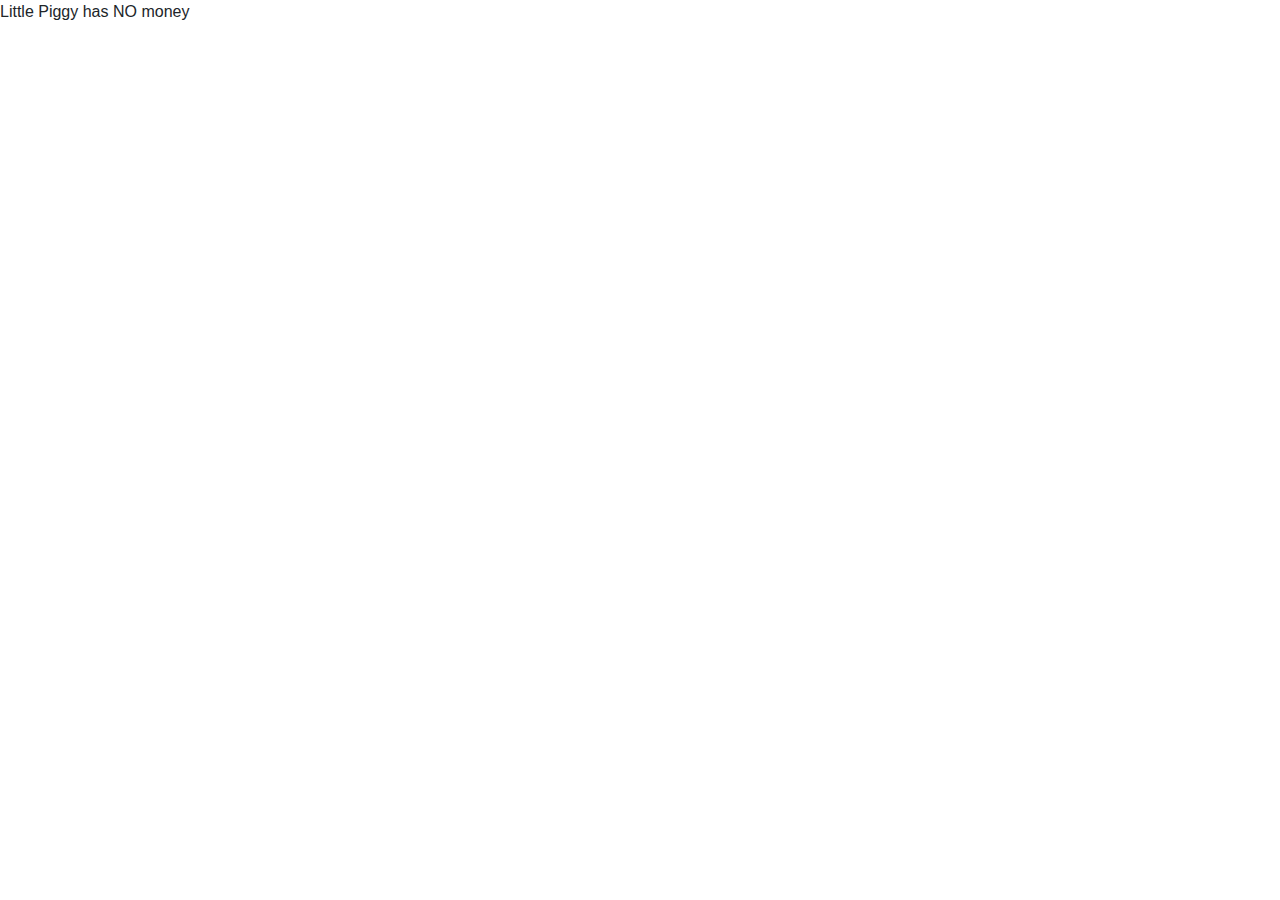
==== src/main/resources/templates/index.html @ 73000fe7 "task 6 Create home page controller update" ====
<!DOCTYPE html>
<html xmlns:th="http://www.thymeleaf.org">
<head>
    <meta charset="utf-8">
    <meta http-equiv="x-ua-compatible" content="ie=edge">
    <title>Little Piggy Bank</title>
    <meta name="viewport" content="width=device-width, initial-scale=1">
    <link rel="stylesheet" href="https://stackpath.bootstrapcdn.com/bootstrap/4.1.3/css/bootstrap.min.css">
    <link rel="stylesheet" href="https://use.fontawesome.com/releases/v5.4.1/css/all.css">
</head>
<body>
<p5> Little Piggy has NO  money</p5>

</body>
</html>
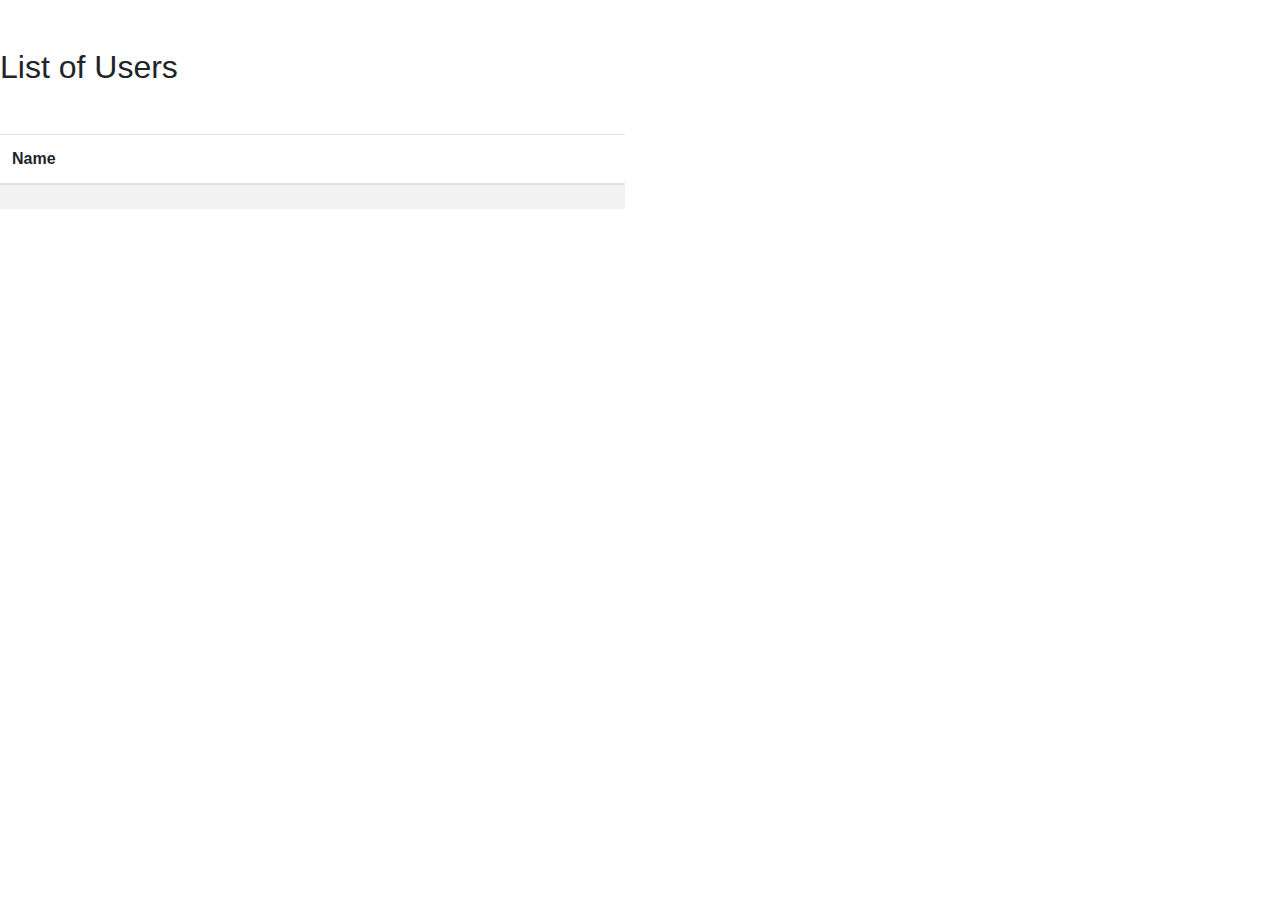
==== commit 092c2297: ""Retrieve entity from H2 DB - major changes"" ====
--- a/src/main/resources/templates/index.html
+++ b/src/main/resources/templates/index.html
@@ -9,7 +9,27 @@
     <link rel="stylesheet" href="https://use.fontawesome.com/releases/v5.4.1/css/all.css">
 </head>
 <body>
-<p5> Little Piggy has NO  money</p5>
-
+<div th:switch="${users}">
+    <div class="row">
+        <div class="col-md-6">
+<!--            <p class="my-5"><a href="/userslist" class="btn btn-primary"><i class="fas fa-user-plus ml-2"></i></a></p>-->
+            <div th:case="*">
+                <h2 class="my-5"> List of Users</h2>
+                <table class="table table-striped table-responsive-md">
+                    <thead>
+                    <tr>
+                        <th>Name</th>
+                    </tr>
+                    </thead>
+                    <tbody>
+                    <tr th:each="user : ${users}">
+                        <td th:text="${user.name}"></td>
+                    </tr>
+                    </tbody>
+                </table>
+            </div>
+        </div>
+    </div>
+</div>
 </body>
 </html>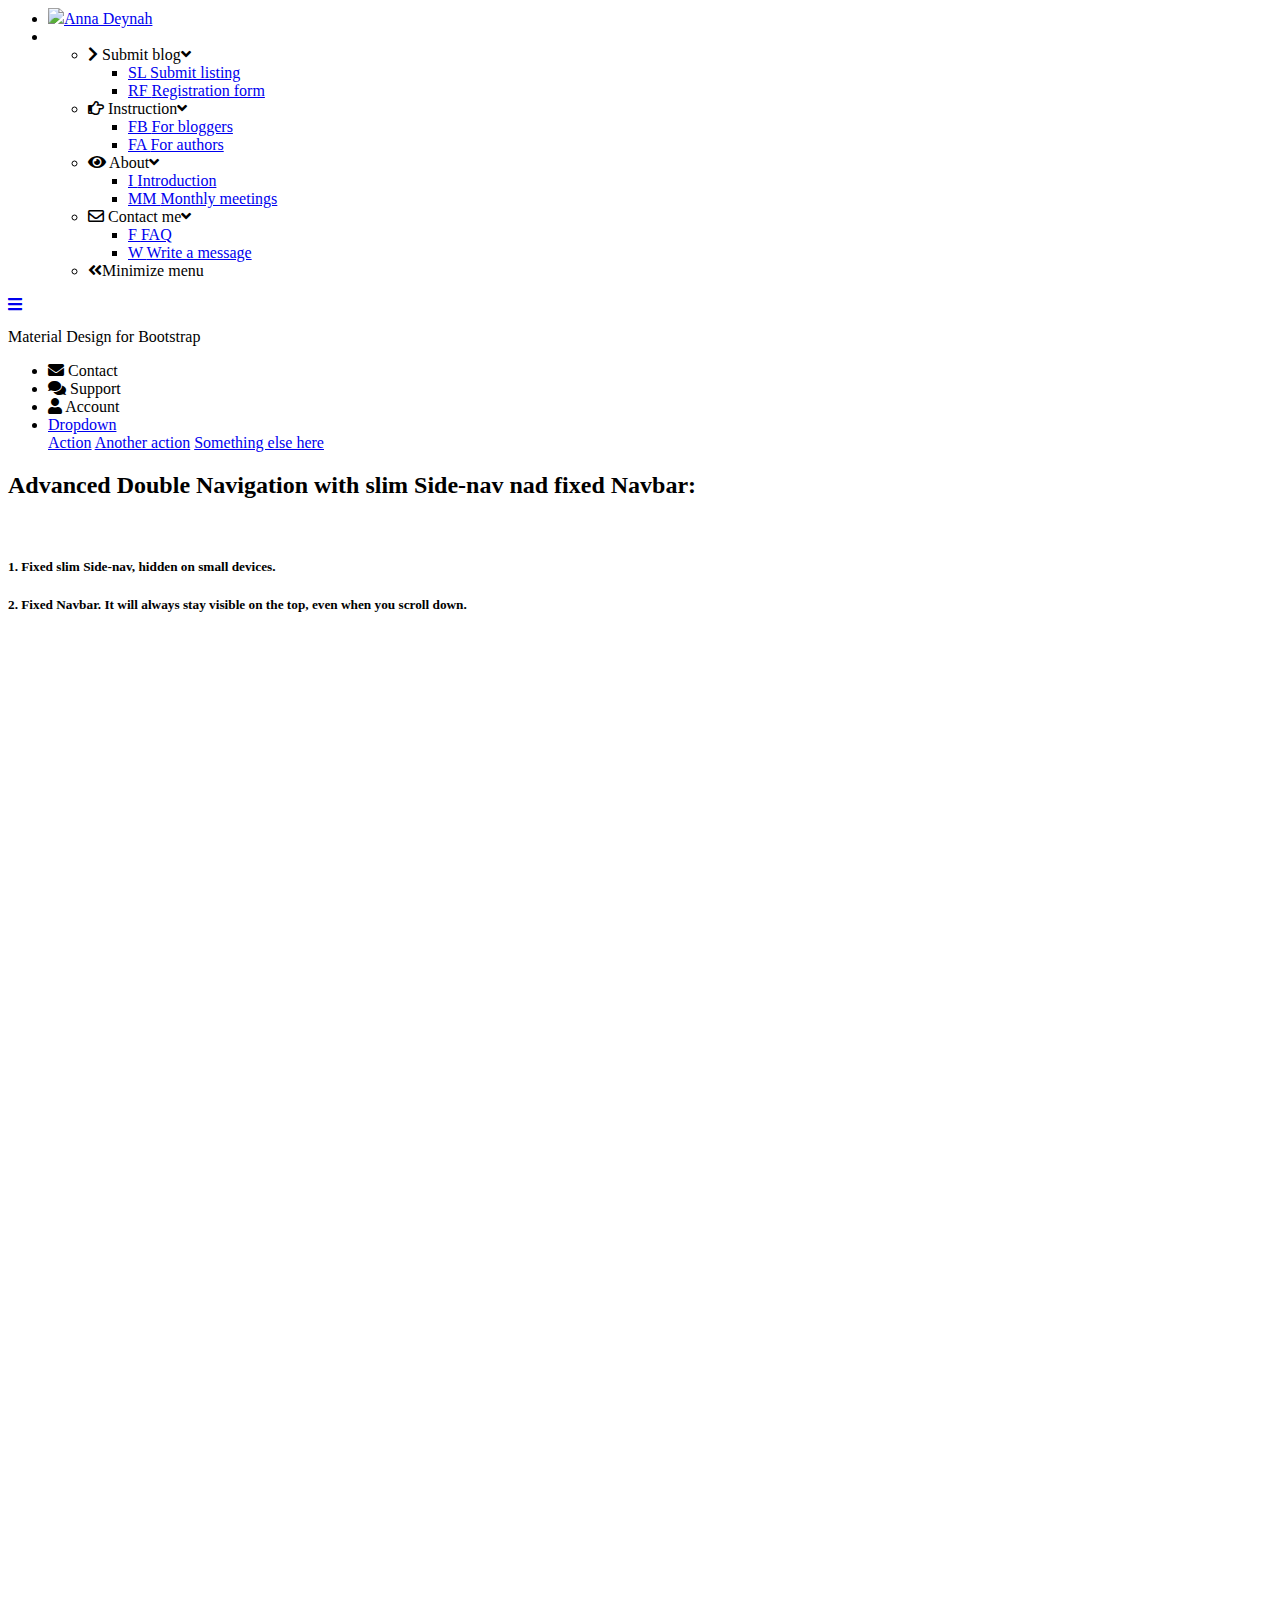
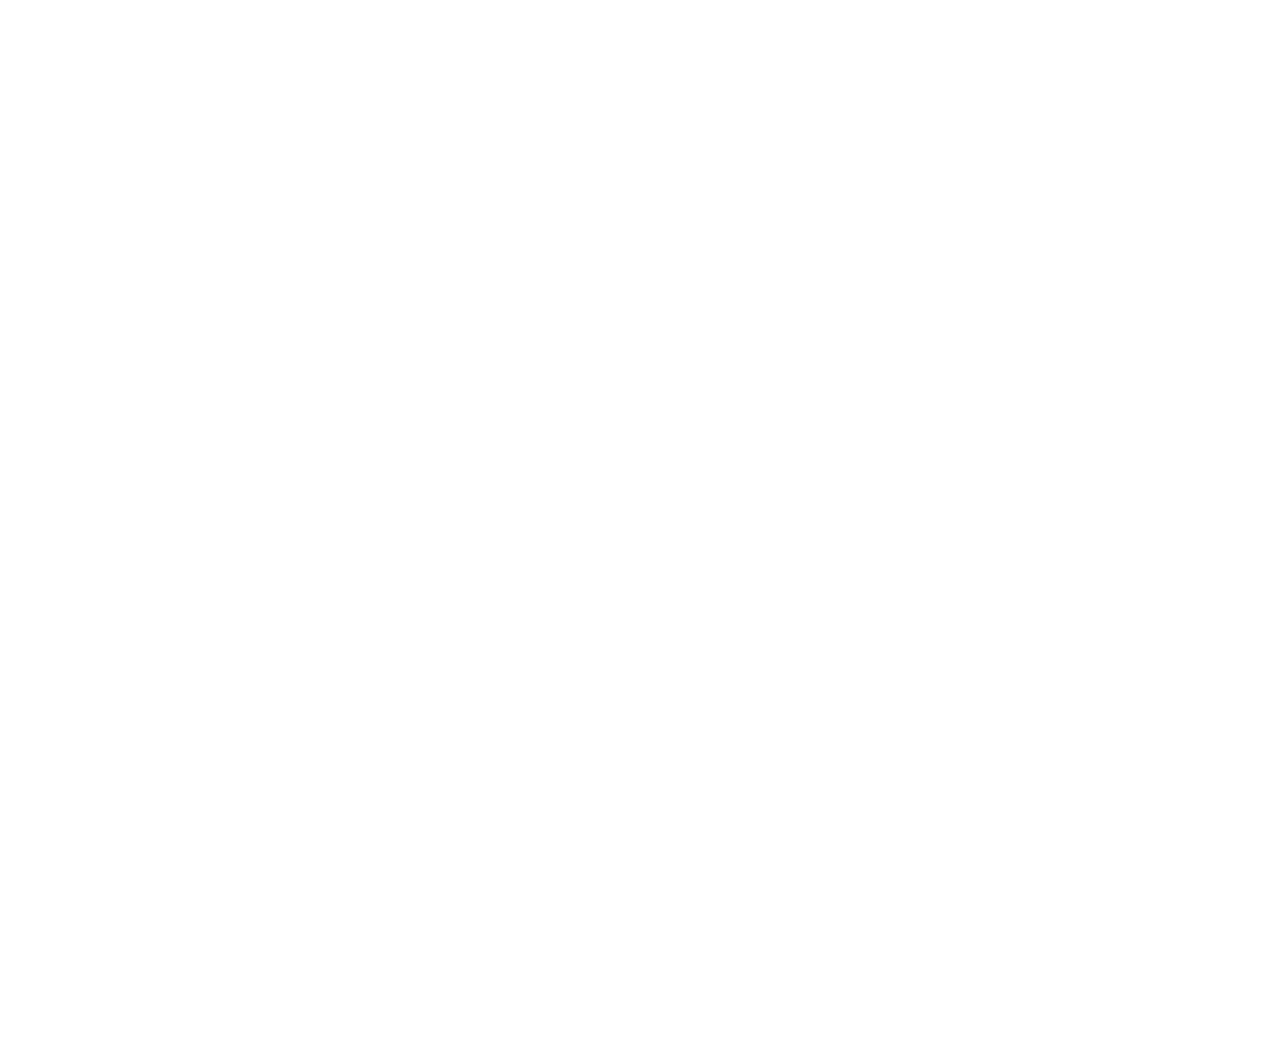
==== commit 7957ef0c: ""Task 10- 11- navigation bar"" ====
--- a/src/main/resources/templates/index.html
+++ b/src/main/resources/templates/index.html
@@ -1,35 +1,161 @@
-<!DOCTYPE html>
-<html xmlns:th="http://www.thymeleaf.org">
+<!--<!DOCTYPE html>-->
+<!--<html xmlns:th="http://www.thymeleaf.org">-->
+<!--<head>-->
+<!--    <meta charset="utf-8">-->
+<!--    <meta http-equiv="x-ua-compatible" content="ie=edge">-->
+<!--    <title>Little Piggy Bank</title>-->
+<!--    <meta name="viewport" content="width=device-width, initial-scale=1">-->
+<!--    <link rel="stylesheet" href="https://stackpath.bootstrapcdn.com/bootstrap/4.1.3/css/bootstrap.min.css">-->
+<!--    <link rel="stylesheet" href="https://use.fontawesome.com/releases/v5.4.1/css/all.css">-->
+<!--</head>-->
+<!--<body>-->
+<!--</body>-->
+<!--</html>-->
+
+<!--Navbar-->
 <head>
     <meta charset="utf-8">
+    <meta name="viewport" content="width=device-width, initial-scale=1, shrink-to-fit=no">
     <meta http-equiv="x-ua-compatible" content="ie=edge">
-    <title>Little Piggy Bank</title>
-    <meta name="viewport" content="width=device-width, initial-scale=1">
-    <link rel="stylesheet" href="https://stackpath.bootstrapcdn.com/bootstrap/4.1.3/css/bootstrap.min.css">
-    <link rel="stylesheet" href="https://use.fontawesome.com/releases/v5.4.1/css/all.css">
-</head>
-<body>
-<div th:switch="${users}">
-    <div class="row">
-        <div class="col-md-6">
-<!--            <p class="my-5"><a href="/userslist" class="btn btn-primary"><i class="fas fa-user-plus ml-2"></i></a></p>-->
-            <div th:case="*">
-                <h2 class="my-5"> List of Users</h2>
-                <table class="table table-striped table-responsive-md">
-                    <thead>
-                    <tr>
-                        <th>Name</th>
-                    </tr>
-                    </thead>
-                    <tbody>
-                    <tr th:each="user : ${users}">
-                        <td th:text="${user.name}"></td>
-                    </tr>
-                    </tbody>
-                </table>
-            </div>
+    <title>Material Design Bootstrap</title>
+    <!-- Font Awesome -->
+    <link rel="stylesheet" href="https://use.fontawesome.com/releases/v5.8.2/css/all.css">
+    <!-- Bootstrap core CSS -->
+    <link href="css/bootstrap.min.css" rel="stylesheet">
+    <!-- Material Design Bootstrap -->
+    <link href="css/mdb.min.css" rel="stylesheet">
+    <!-- Your custom styles (optional) -->
+    <link href="css/style.css" rel="stylesheet">
+</head><head>
+<body class="fixed-sn mdb-skin">
+
+<!--Double navigation-->
+<header>
+    <!-- Sidebar navigation -->
+    <div id="slide-out" class="side-nav fixed wide sn-bg-1">
+        <ul class="custom-scrollbar">
+            <!-- Logo -->
+            <li>
+                <div class="logo-wrapper sn-ad-avatar-wrapper">
+                    <a href="#"><img src="https://mdbootstrap.com/img/Photos/Avatars/img%20(10).jpg" class="rounded-circle"><span>Anna Deynah</span></a>
+                </div>
+            </li>
+            <!--/. Logo -->
+            <!-- Side navigation links -->
+            <li>
+                <ul class="collapsible collapsible-accordion">
+                    <li><a class="collapsible-header waves-effect arrow-r active"><i class="sv-slim-icon fas fa-chevron-right"></i> Submit blog<i class="fas fa-angle-down rotate-icon"></i></a>
+                        <div class="collapsible-body">
+                            <ul>
+                                <li><a href="#" class="waves-effect active">
+                                    <span class="sv-slim"> SL </span>
+                                    <span class="sv-normal">Submit listing</span></a>
+                                </li>
+                                <li><a href="#" class="waves-effect">
+                                    <span class="sv-slim"> RF </span>
+                                    <span class="sv-normal">Registration form</span></a>
+                                </li>
+                            </ul>
+                        </div>
+                    </li>
+                    <li><a class="collapsible-header waves-effect arrow-r"><i class="sv-slim-icon far fa-hand-point-right"></i> Instruction<i class="fas fa-angle-down rotate-icon"></i></a>
+                        <div class="collapsible-body">
+                            <ul>
+                                <li><a href="#" class="waves-effect">
+                                    <span class="sv-slim"> FB </span>
+                                    <span class="sv-normal">For bloggers</span></a>
+                                </li>
+                                <li><a href="#" class="waves-effect">
+                                    <span class="sv-slim"> FA </span>
+                                    <span class="sv-normal">For authors</span></a>
+                                </li>
+                            </ul>
+                        </div>
+                    </li>
+                    <li><a class="collapsible-header waves-effect arrow-r"><i class="sv-slim-icon fas fa-eye"></i> About<i class="fas fa-angle-down rotate-icon"></i></a>
+                        <div class="collapsible-body">
+                            <ul>
+                                <li><a href="#" class="waves-effect">
+                                    <span class="sv-slim"> I </span>
+                                    <span class="sv-normal">Introduction</span></a>
+                                </li>
+                                <li><a href="#" class="waves-effect">
+                                    <span class="sv-slim"> MM </span>
+                                    <span class="sv-normal">Monthly meetings</span></a>
+                                </li>
+                            </ul>
+                        </div>
+                    </li>
+                    <li><a class="collapsible-header waves-effect arrow-r"><i class="sv-slim-icon far fa-envelope"></i> Contact me<i class="fas fa-angle-down rotate-icon"></i></a>
+                        <div class="collapsible-body">
+                            <ul>
+                                <li><a href="#" class="waves-effect">
+                                    <span class="sv-slim"> F </span>
+                                    <span class="sv-normal">FAQ</span></a>
+                                </li>
+                                <li><a href="#" class="waves-effect">
+                                    <span class="sv-slim"> W </span>
+                                    <span class="sv-normal">Write a message</span></a>
+                                </li>
+                            </ul>
+                        </div>
+                    </li>
+                    <li><a id="toggle" class="waves-effect"><i class="sv-slim-icon fas fa-angle-double-left"></i>Minimize menu</a>
+                    </li>
+                </ul>
+            </li>
+            <!--/. Side navigation links -->
+        </ul>
+        <div class="sidenav-bg rgba-blue-strong"></div>
+    </div>
+    <!--/. Sidebar navigation -->
+    <!-- Navbar -->
+    <nav class="navbar fixed-top navbar-toggleable-md navbar-expand-lg scrolling-navbar double-nav">
+        <!-- SideNav slide-out button -->
+        <div class="float-left">
+            <a href="#" data-activates="slide-out" class="button-collapse"><i class="fas fa-bars"></i></a>
         </div>
+        <!-- Breadcrumb-->
+        <div class="breadcrumb-dn mr-auto">
+            <p>Material Design for Bootstrap</p>
+        </div>
+        <ul class="nav navbar-nav nav-flex-icons ml-auto">
+            <li class="nav-item">
+                <a class="nav-link"><i class="fas fa-envelope"></i> <span class="clearfix d-none d-sm-inline-block">Contact</span></a>
+            </li>
+            <li class="nav-item">
+                <a class="nav-link"><i class="fas fa-comments"></i> <span class="clearfix d-none d-sm-inline-block">Support</span></a>
+            </li>
+            <li class="nav-item">
+                <a class="nav-link"><i class="fas fa-user"></i> <span class="clearfix d-none d-sm-inline-block">Account</span></a>
+            </li>
+            <li class="nav-item dropdown">
+                <a class="nav-link dropdown-toggle" href="#" id="navbarDropdownMenuLink" data-toggle="dropdown"
+                   aria-haspopup="true" aria-expanded="false">
+                    Dropdown
+                </a>
+                <div class="dropdown-menu dropdown-menu-right" aria-labelledby="navbarDropdownMenuLink">
+                    <a class="dropdown-item" href="#">Action</a>
+                    <a class="dropdown-item" href="#">Another action</a>
+                    <a class="dropdown-item" href="#">Something else here</a>
+                </div>
+            </li>
+        </ul>
+    </nav>
+    <!-- /.Navbar -->
+</header>
+<!--/.Double navigation-->
+
+<!--Main Layout-->
+<main>
+    <div class="container-fluid mt-5">
+        <h2>Advanced Double Navigation with slim Side-nav nad fixed Navbar:</h2>
+        <br>
+        <h5>1. Fixed slim Side-nav, hidden on small devices.</h5>
+        <h5>2. Fixed Navbar. It will always stay visible on the top, even when you scroll down.</h5>
+        <div style="height: 2000px"></div>
     </div>
-</div>
-</body>
-</html>+</main>
+<!--Main Layout-->
+
+</body>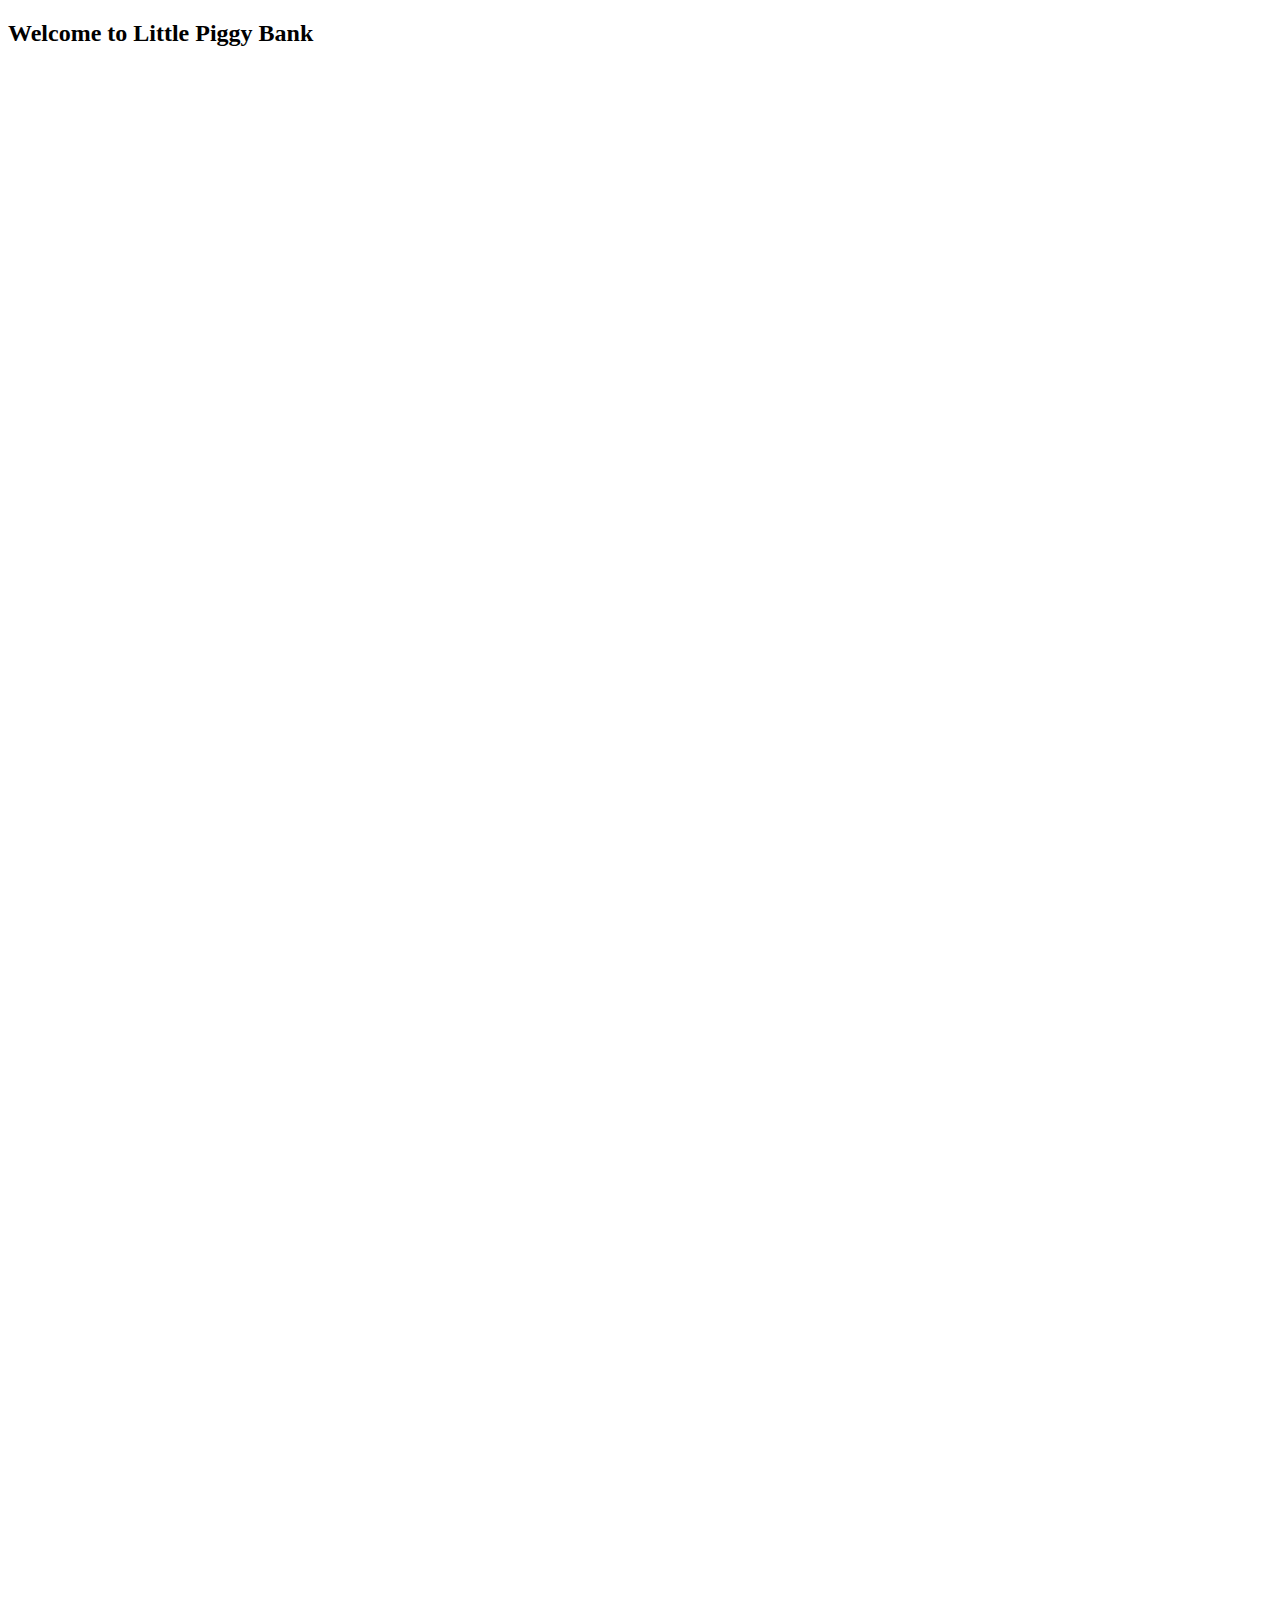
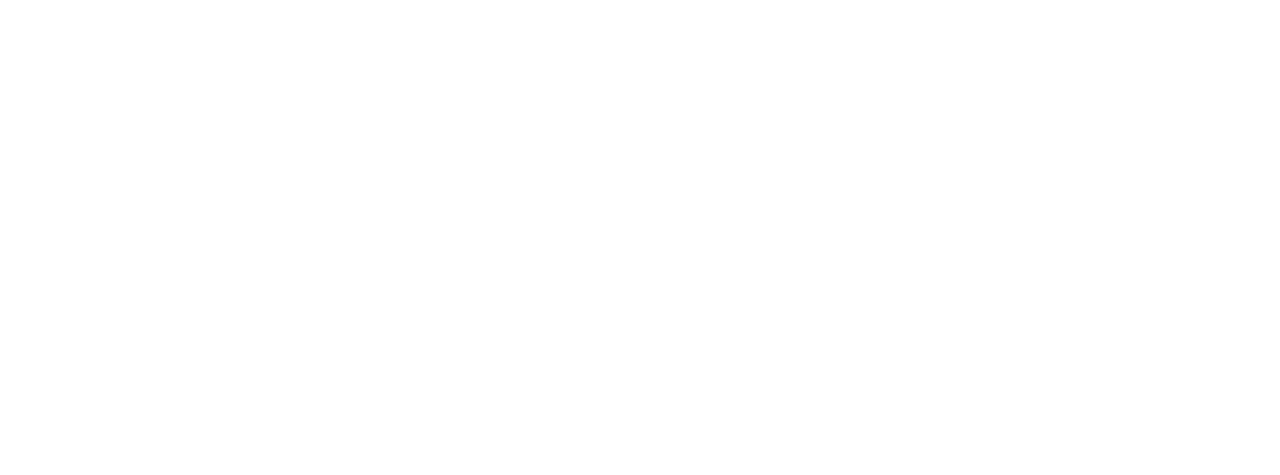
==== commit 713a92f2: ""Task 12- add buttons in the navigation bar"" ====
--- a/src/main/resources/templates/index.html
+++ b/src/main/resources/templates/index.html
@@ -1,23 +1,11 @@
-<!--<!DOCTYPE html>-->
-<!--<html xmlns:th="http://www.thymeleaf.org">-->
-<!--<head>-->
-<!--    <meta charset="utf-8">-->
-<!--    <meta http-equiv="x-ua-compatible" content="ie=edge">-->
-<!--    <title>Little Piggy Bank</title>-->
-<!--    <meta name="viewport" content="width=device-width, initial-scale=1">-->
-<!--    <link rel="stylesheet" href="https://stackpath.bootstrapcdn.com/bootstrap/4.1.3/css/bootstrap.min.css">-->
-<!--    <link rel="stylesheet" href="https://use.fontawesome.com/releases/v5.4.1/css/all.css">-->
-<!--</head>-->
-<!--<body>-->
-<!--</body>-->
-<!--</html>-->
+<!DOCTYPE html>
+<html xmlns:th="http://www.thymeleaf.org">
 
-<!--Navbar-->
 <head>
     <meta charset="utf-8">
     <meta name="viewport" content="width=device-width, initial-scale=1, shrink-to-fit=no">
     <meta http-equiv="x-ua-compatible" content="ie=edge">
-    <title>Material Design Bootstrap</title>
+    <title>Little Piggy Bank</title>
     <!-- Font Awesome -->
     <link rel="stylesheet" href="https://use.fontawesome.com/releases/v5.8.2/css/all.css">
     <!-- Bootstrap core CSS -->
@@ -26,136 +14,17 @@
     <link href="css/mdb.min.css" rel="stylesheet">
     <!-- Your custom styles (optional) -->
     <link href="css/style.css" rel="stylesheet">
-</head><head>
+</head>
+
 <body class="fixed-sn mdb-skin">
 
-<!--Double navigation-->
-<header>
-    <!-- Sidebar navigation -->
-    <div id="slide-out" class="side-nav fixed wide sn-bg-1">
-        <ul class="custom-scrollbar">
-            <!-- Logo -->
-            <li>
-                <div class="logo-wrapper sn-ad-avatar-wrapper">
-                    <a href="#"><img src="https://mdbootstrap.com/img/Photos/Avatars/img%20(10).jpg" class="rounded-circle"><span>Anna Deynah</span></a>
-                </div>
-            </li>
-            <!--/. Logo -->
-            <!-- Side navigation links -->
-            <li>
-                <ul class="collapsible collapsible-accordion">
-                    <li><a class="collapsible-header waves-effect arrow-r active"><i class="sv-slim-icon fas fa-chevron-right"></i> Submit blog<i class="fas fa-angle-down rotate-icon"></i></a>
-                        <div class="collapsible-body">
-                            <ul>
-                                <li><a href="#" class="waves-effect active">
-                                    <span class="sv-slim"> SL </span>
-                                    <span class="sv-normal">Submit listing</span></a>
-                                </li>
-                                <li><a href="#" class="waves-effect">
-                                    <span class="sv-slim"> RF </span>
-                                    <span class="sv-normal">Registration form</span></a>
-                                </li>
-                            </ul>
-                        </div>
-                    </li>
-                    <li><a class="collapsible-header waves-effect arrow-r"><i class="sv-slim-icon far fa-hand-point-right"></i> Instruction<i class="fas fa-angle-down rotate-icon"></i></a>
-                        <div class="collapsible-body">
-                            <ul>
-                                <li><a href="#" class="waves-effect">
-                                    <span class="sv-slim"> FB </span>
-                                    <span class="sv-normal">For bloggers</span></a>
-                                </li>
-                                <li><a href="#" class="waves-effect">
-                                    <span class="sv-slim"> FA </span>
-                                    <span class="sv-normal">For authors</span></a>
-                                </li>
-                            </ul>
-                        </div>
-                    </li>
-                    <li><a class="collapsible-header waves-effect arrow-r"><i class="sv-slim-icon fas fa-eye"></i> About<i class="fas fa-angle-down rotate-icon"></i></a>
-                        <div class="collapsible-body">
-                            <ul>
-                                <li><a href="#" class="waves-effect">
-                                    <span class="sv-slim"> I </span>
-                                    <span class="sv-normal">Introduction</span></a>
-                                </li>
-                                <li><a href="#" class="waves-effect">
-                                    <span class="sv-slim"> MM </span>
-                                    <span class="sv-normal">Monthly meetings</span></a>
-                                </li>
-                            </ul>
-                        </div>
-                    </li>
-                    <li><a class="collapsible-header waves-effect arrow-r"><i class="sv-slim-icon far fa-envelope"></i> Contact me<i class="fas fa-angle-down rotate-icon"></i></a>
-                        <div class="collapsible-body">
-                            <ul>
-                                <li><a href="#" class="waves-effect">
-                                    <span class="sv-slim"> F </span>
-                                    <span class="sv-normal">FAQ</span></a>
-                                </li>
-                                <li><a href="#" class="waves-effect">
-                                    <span class="sv-slim"> W </span>
-                                    <span class="sv-normal">Write a message</span></a>
-                                </li>
-                            </ul>
-                        </div>
-                    </li>
-                    <li><a id="toggle" class="waves-effect"><i class="sv-slim-icon fas fa-angle-double-left"></i>Minimize menu</a>
-                    </li>
-                </ul>
-            </li>
-            <!--/. Side navigation links -->
-        </ul>
-        <div class="sidenav-bg rgba-blue-strong"></div>
-    </div>
-    <!--/. Sidebar navigation -->
-    <!-- Navbar -->
-    <nav class="navbar fixed-top navbar-toggleable-md navbar-expand-lg scrolling-navbar double-nav">
-        <!-- SideNav slide-out button -->
-        <div class="float-left">
-            <a href="#" data-activates="slide-out" class="button-collapse"><i class="fas fa-bars"></i></a>
-        </div>
-        <!-- Breadcrumb-->
-        <div class="breadcrumb-dn mr-auto">
-            <p>Material Design for Bootstrap</p>
-        </div>
-        <ul class="nav navbar-nav nav-flex-icons ml-auto">
-            <li class="nav-item">
-                <a class="nav-link"><i class="fas fa-envelope"></i> <span class="clearfix d-none d-sm-inline-block">Contact</span></a>
-            </li>
-            <li class="nav-item">
-                <a class="nav-link"><i class="fas fa-comments"></i> <span class="clearfix d-none d-sm-inline-block">Support</span></a>
-            </li>
-            <li class="nav-item">
-                <a class="nav-link"><i class="fas fa-user"></i> <span class="clearfix d-none d-sm-inline-block">Account</span></a>
-            </li>
-            <li class="nav-item dropdown">
-                <a class="nav-link dropdown-toggle" href="#" id="navbarDropdownMenuLink" data-toggle="dropdown"
-                   aria-haspopup="true" aria-expanded="false">
-                    Dropdown
-                </a>
-                <div class="dropdown-menu dropdown-menu-right" aria-labelledby="navbarDropdownMenuLink">
-                    <a class="dropdown-item" href="#">Action</a>
-                    <a class="dropdown-item" href="#">Another action</a>
-                    <a class="dropdown-item" href="#">Something else here</a>
-                </div>
-            </li>
-        </ul>
-    </nav>
-    <!-- /.Navbar -->
-</header>
-<!--/.Double navigation-->
+    <nav th:replace="fragments/navbar.html :: navbar" />
 
-<!--Main Layout-->
 <main>
     <div class="container-fluid mt-5">
-        <h2>Advanced Double Navigation with slim Side-nav nad fixed Navbar:</h2>
-        <br>
-        <h5>1. Fixed slim Side-nav, hidden on small devices.</h5>
-        <h5>2. Fixed Navbar. It will always stay visible on the top, even when you scroll down.</h5>
+        <h2>Welcome to Little Piggy Bank</h2>
         <div style="height: 2000px"></div>
     </div>
 </main>
-<!--Main Layout-->
 
 </body>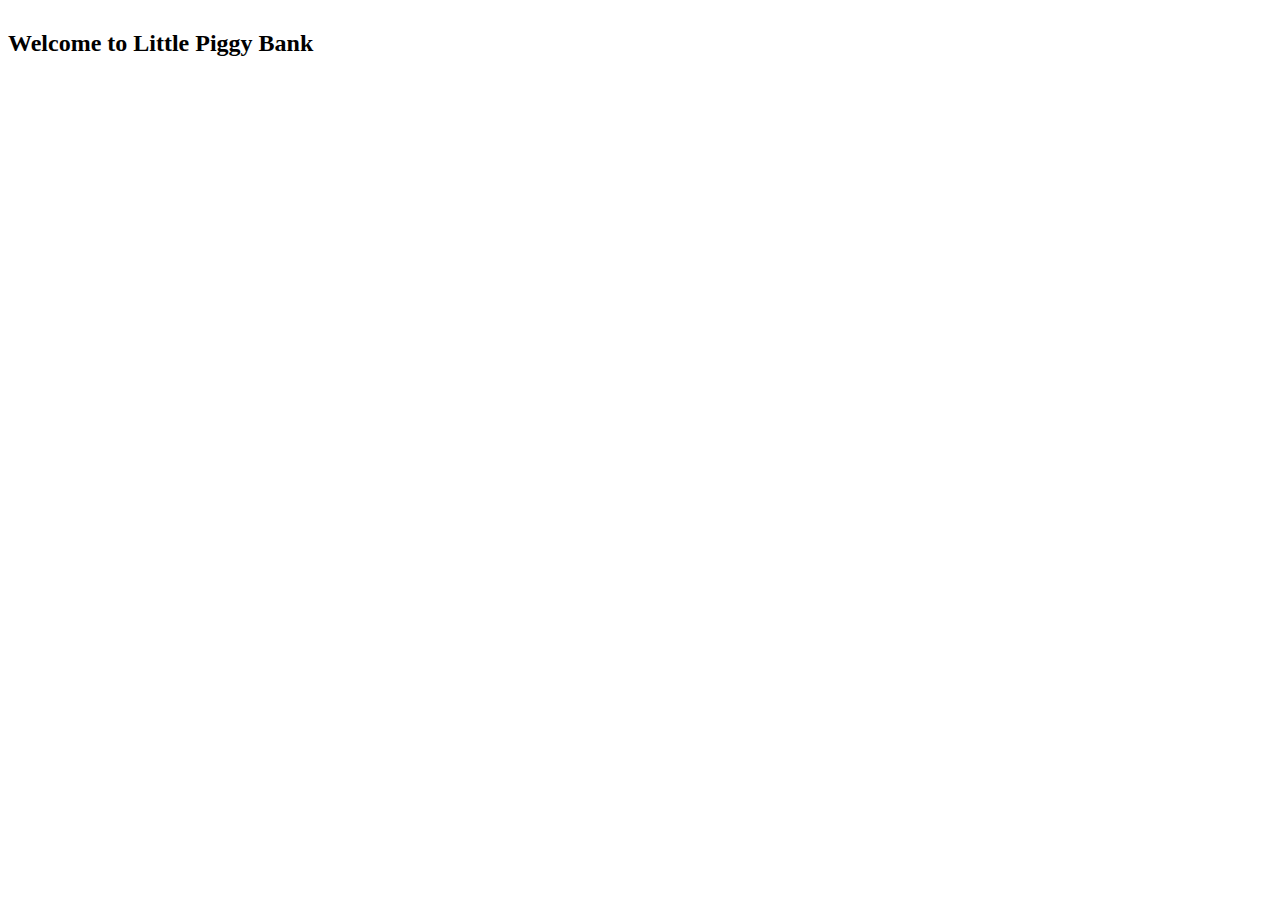
==== commit 816491ca: "Logo position changed in navbar ," ====
--- a/src/main/resources/templates/index.html
+++ b/src/main/resources/templates/index.html
@@ -17,14 +17,12 @@
 </head>
 
 <body class="fixed-sn mdb-skin">
+    <nav th:replace="fragments/navbar.html :: navbar"/>
 
-    <nav th:replace="fragments/navbar.html :: navbar" />
-
-<main>
-    <div class="container-fluid mt-5">
-        <h2>Welcome to Little Piggy Bank</h2>
-        <div style="height: 2000px"></div>
+    <div class=" container-fluid mt-5">
+        <div class="row">
+            <h2 style="margin-top:30px">Welcome to Little Piggy Bank</h2>
+        </div>
     </div>
-</main>
 
 </body>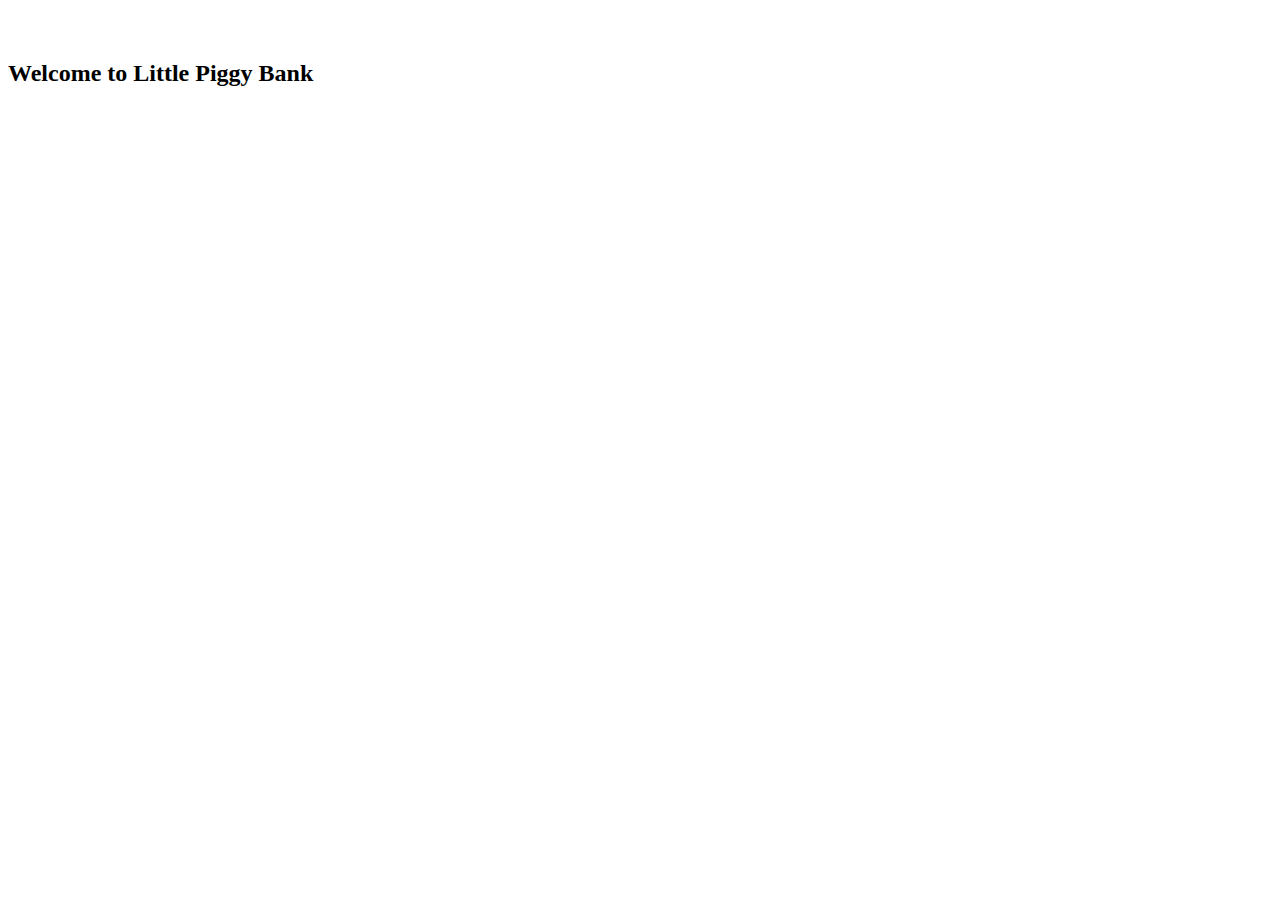
==== commit c13028b8: ""modified templates, log-in, logo, register, background color"" ====
--- a/src/main/resources/templates/index.html
+++ b/src/main/resources/templates/index.html
@@ -21,7 +21,7 @@
 
     <div class=" container-fluid mt-5">
         <div class="row">
-            <h2 style="margin-top:30px">Welcome to Little Piggy Bank</h2>
+            <h2 style="margin-top:60px">Welcome to Little Piggy Bank</h2>
         </div>
     </div>
 
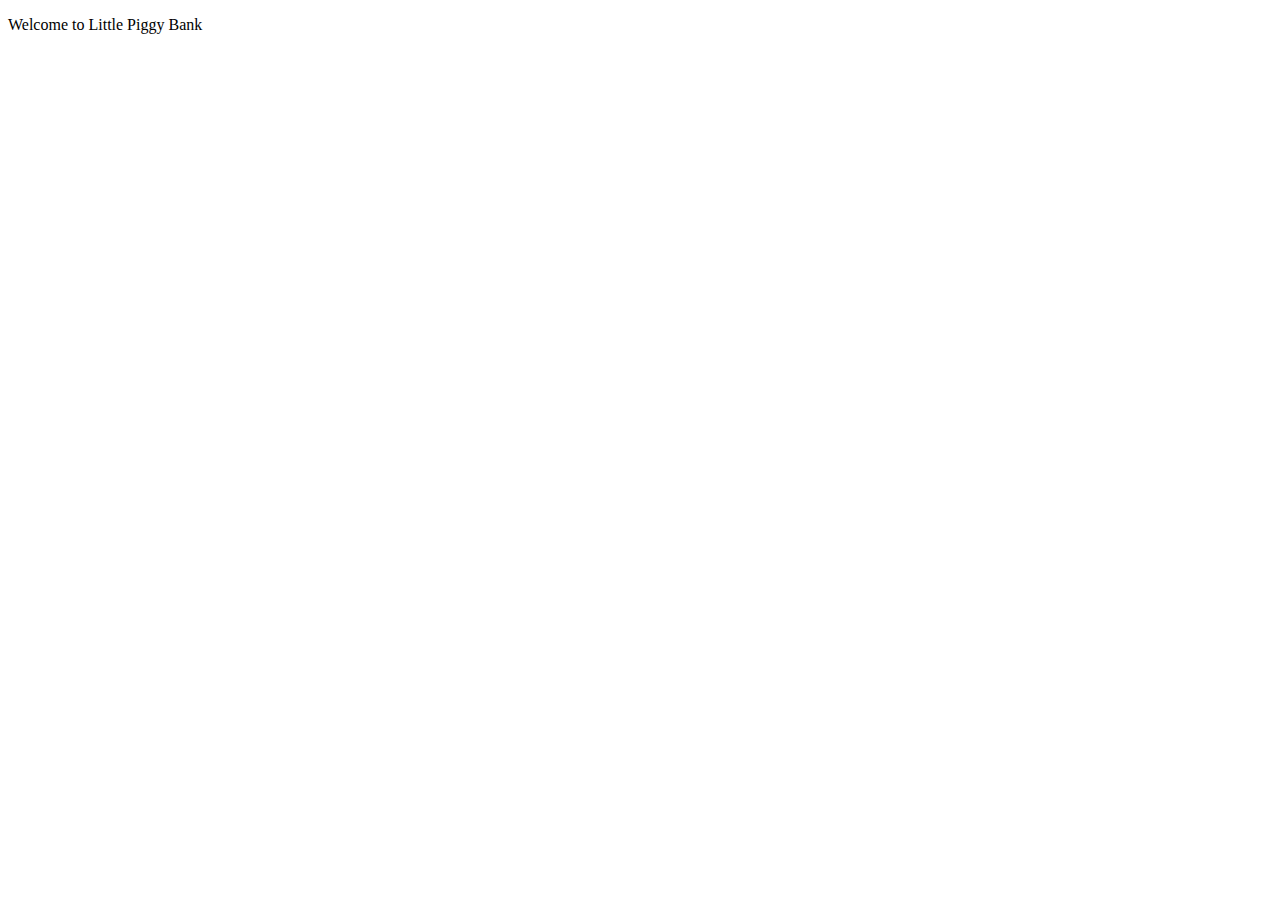
==== commit 49bdb643: "modified homepage and navbar" ====
--- a/src/main/resources/templates/index.html
+++ b/src/main/resources/templates/index.html
@@ -17,12 +17,13 @@
 </head>
 
 <body class="fixed-sn mdb-skin">
-    <nav th:replace="fragments/navbar.html :: navbar"/>
+<nav th:replace="fragments/navbar.html :: navbar"/>
 
-    <div class=" container-fluid mt-5">
-        <div class="row">
-            <h2 style="margin-top:60px">Welcome to Little Piggy Bank</h2>
+<div class="container-fluid home-container">
+    <div class="row">
+        <div class="col">
+            <p class="color-CF6CC8 home-greeting-message">Welcome to Little Piggy Bank</p>
         </div>
     </div>
-
+</div>
 </body>